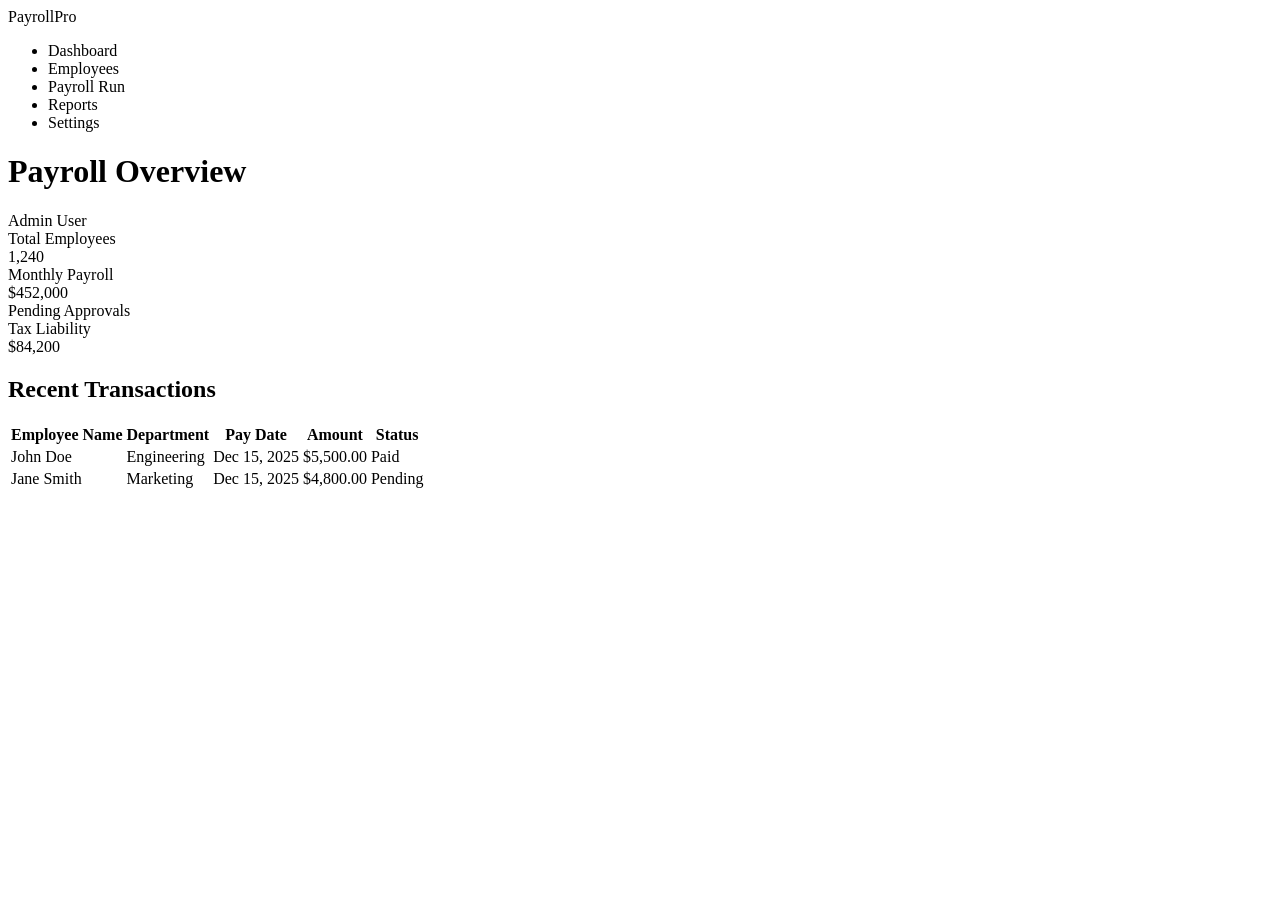
==== payroll/src/main/resources/templates/index.html @ 88bf88ef "added spring boot to the project" ====
<!DOCTYPE html>
<html xmlns:th="http://www.thymeleaf.org">
<head>
    <meta charset="UTF-8">
    <meta name="viewport" content="width=device-width, initial-scale=1.0">
    <title>Payroll System Dashboard</title>
    <link rel="stylesheet" th:href="@{/style.css}">
</head>
<body class="dashboard-body">
    <nav class="sidebar-container">
        <div class="sidebar-logo">PayrollPro</div>
        <ul class="sidebar-menu">
            <li class="menu-item">Dashboard</li>
            <li class="menu-item">Employees</li>
            <li class="menu-item">Payroll Run</li>
            <li class="menu-item">Reports</li>
            <li class="menu-item">Settings</li>
        </ul>
    </nav>
    <main class="main-content">
        <header class="top-bar">
            <h1 class="page-title">Payroll Overview</h1>
            <div class="user-profile">Admin User</div>
        </header>
        <section class="stats-grid">
            <div class="stat-card">
                <div class="stat-label">Total Employees</div>
                <div class="stat-value">1,240</div>
            </div>
            <div class="stat-card">
                <div class="stat-label">Monthly Payroll</div>
                <div class="stat-value">$452,000</div>
            </div>
            <div class="stat-card">
                <div class="stat-label">Pending Approvals</div>
                <div class="stat-value" th:text="${number}"></div>
            </div>
            <div class="stat-card">
                <div class="stat-label">Tax Liability</div>
                <div class="stat-value">$84,200</div>
            </div>
        </section>
        <section class="table-container">
            <h2 class="table-heading">Recent Transactions</h2>
            <table class="payroll-table">
                <thead>
                    <tr>
                        <th class="table-header">Employee Name</th>
                        <th class="table-header">Department</th>
                        <th class="table-header">Pay Date</th>
                        <th class="table-header">Amount</th>
                        <th class="table-header">Status</th>
                    </tr>
                </thead>
                <tbody>
                    <tr>
                        <td class="table-cell">John Doe</td>
                        <td class="table-cell">Engineering</td>
                        <td class="table-cell">Dec 15, 2025</td>
                        <td class="table-cell">$5,500.00</td>
                        <td class="table-cell"><span class="status-paid">Paid</span></td>
                    </tr>
                    <tr>
                        <td class="table-cell">Jane Smith</td>
                        <td class="table-cell">Marketing</td>
                        <td class="table-cell">Dec 15, 2025</td>
                        <td class="table-cell">$4,800.00</td>
                        <td class="table-cell"><span class="status-pending">Pending</span></td>
                    </tr>
                </tbody>
            </table>
        </section>
    </main>
</body>
</html>
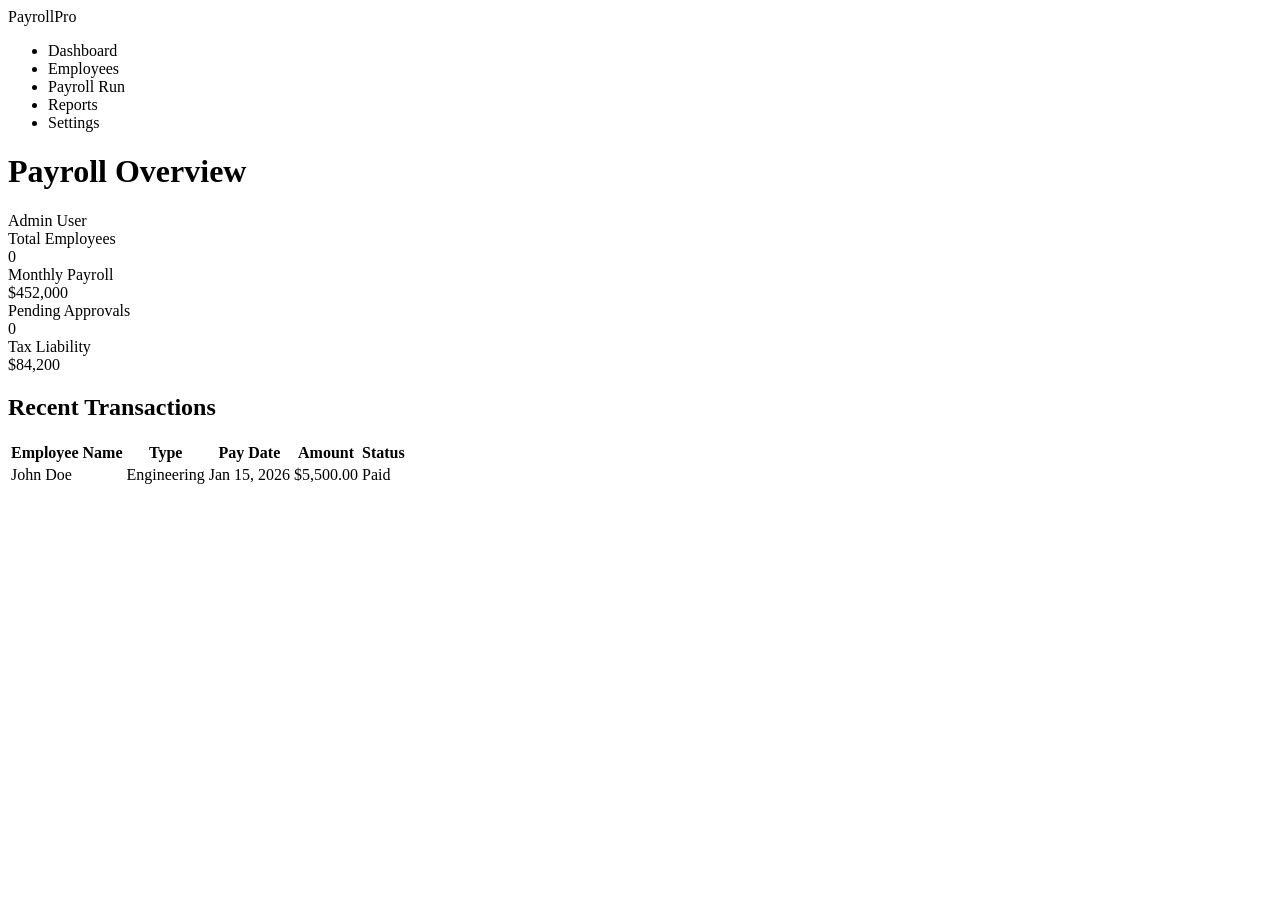
==== commit fcc41a70: "connected basic information between dashboard and backend" ====
--- a/payroll/src/main/resources/templates/index.html
+++ b/payroll/src/main/resources/templates/index.html
@@ -25,19 +25,19 @@
         <section class="stats-grid">
             <div class="stat-card">
                 <div class="stat-label">Total Employees</div>
-                <div class="stat-value">1,240</div>
+                <div class="stat-value" th:text="${numberOfEmp}">0</div>
             </div>
             <div class="stat-card">
                 <div class="stat-label">Monthly Payroll</div>
-                <div class="stat-value">$452,000</div>
+                <div class="stat-value" th:text="'$'+${totalPayout}">$452,000</div>
             </div>
             <div class="stat-card">
                 <div class="stat-label">Pending Approvals</div>
-                <div class="stat-value" th:text="${number}"></div>
+                <div class="stat-value">0</div>
             </div>
             <div class="stat-card">
                 <div class="stat-label">Tax Liability</div>
-                <div class="stat-value">$84,200</div>
+                <div class="stat-value" th:text="'$'+0.27*${totalPayout}">$84,200</div>
             </div>
         </section>
         <section class="table-container">
@@ -46,26 +46,23 @@
                 <thead>
                     <tr>
                         <th class="table-header">Employee Name</th>
-                        <th class="table-header">Department</th>
+                        <th class="table-header">Type</th>
                         <th class="table-header">Pay Date</th>
                         <th class="table-header">Amount</th>
                         <th class="table-header">Status</th>
                     </tr>
                 </thead>
                 <tbody>
-                    <tr>
-                        <td class="table-cell">John Doe</td>
-                        <td class="table-cell">Engineering</td>
-                        <td class="table-cell">Dec 15, 2025</td>
-                        <td class="table-cell">$5,500.00</td>
-                        <td class="table-cell"><span class="status-paid">Paid</span></td>
-                    </tr>
-                    <tr>
-                        <td class="table-cell">Jane Smith</td>
-                        <td class="table-cell">Marketing</td>
-                        <td class="table-cell">Dec 15, 2025</td>
-                        <td class="table-cell">$4,800.00</td>
-                        <td class="table-cell"><span class="status-pending">Pending</span></td>
+                    <tr th:each="emp : ${empList}">
+                        <td class="table-cell" th:text="${emp.getFirstName() + ' ' + emp.getLastName()}">John Doe</td>
+                        <td class="table-cell" th:text="${emp.getType()}">Engineering</td>
+                        <td class="table-cell">Jan 15, 2026</td>
+                        
+                        <td class="table-cell" th:text="'$' + ${emp.calculatePay()}">$5,500.00</td>
+                        
+                        <td class="table-cell">
+                            <span class="status-paid">Paid</span>
+                        </td>
                     </tr>
                 </tbody>
             </table>
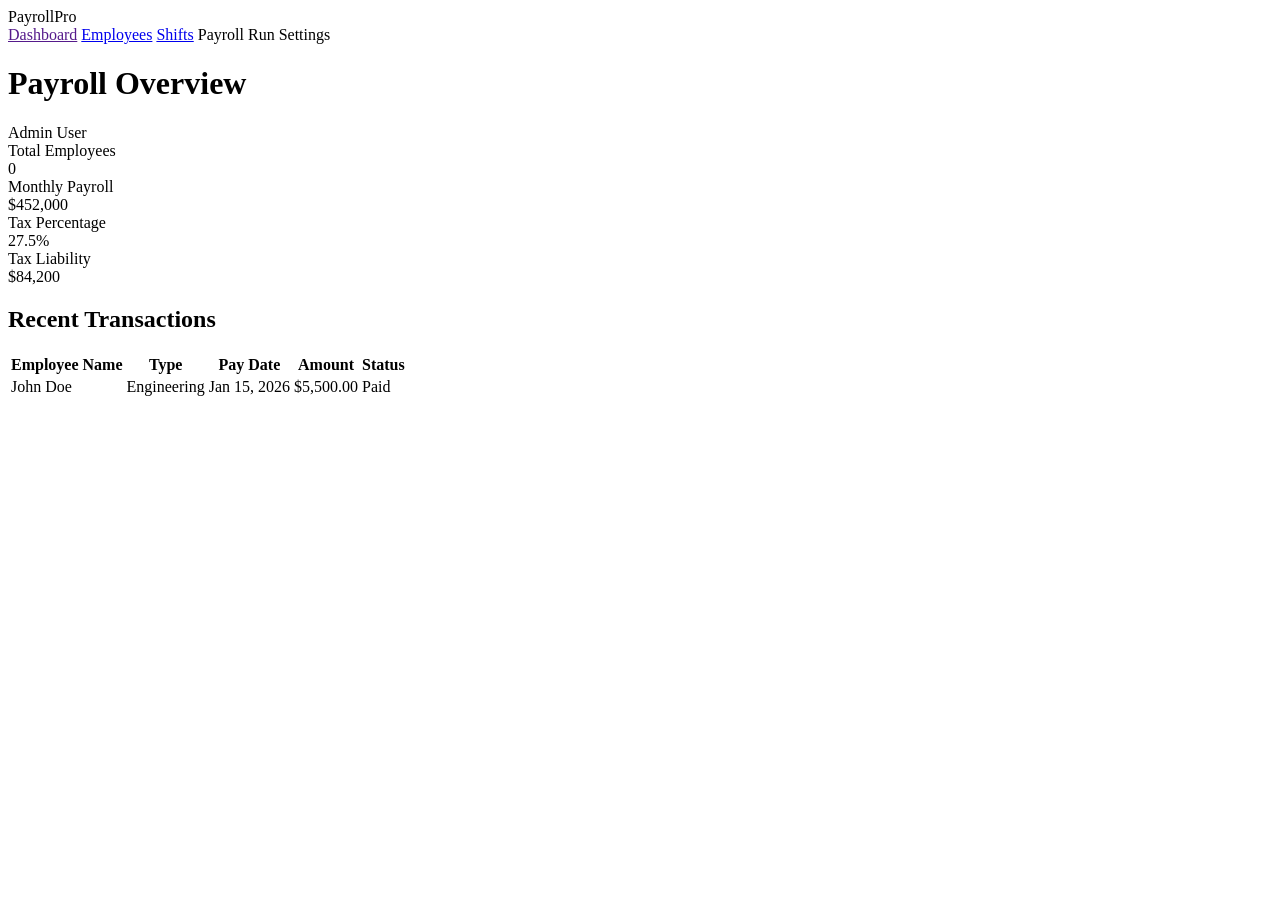
==== commit 2def3399: "added the ability to add employees" ====
--- a/payroll/src/main/resources/templates/index.html
+++ b/payroll/src/main/resources/templates/index.html
@@ -5,17 +5,18 @@
     <meta name="viewport" content="width=device-width, initial-scale=1.0">
     <title>Payroll System Dashboard</title>
     <link rel="stylesheet" th:href="@{/style.css}">
+
 </head>
 <body class="dashboard-body">
     <nav class="sidebar-container">
         <div class="sidebar-logo">PayrollPro</div>
-        <ul class="sidebar-menu">
-            <li class="menu-item">Dashboard</li>
-            <li class="menu-item">Employees</li>
-            <li class="menu-item">Payroll Run</li>
-            <li class="menu-item">Reports</li>
-            <li class="menu-item">Settings</li>
-        </ul>
+        <div class="sidebar-menu">
+            <a class="menu-item" href="">Dashboard</a>
+            <a class="menu-item" href="Employees">Employees</a>
+            <a class="menu-item" href="Shifts">Shifts</a>
+            <a class="menu-item">Payroll Run</a>
+            <a class="menu-item">Settings</a>
+        </div>
     </nav>
     <main class="main-content">
         <header class="top-bar">
@@ -32,12 +33,12 @@
                 <div class="stat-value" th:text="'$'+${totalPayout}">$452,000</div>
             </div>
             <div class="stat-card">
-                <div class="stat-label">Pending Approvals</div>
-                <div class="stat-value">0</div>
+                <div class="stat-label">Tax Percentage</div>
+                <div class="stat-value">27.5%</div>
             </div>
             <div class="stat-card">
                 <div class="stat-label">Tax Liability</div>
-                <div class="stat-value" th:text="'$'+0.27*${totalPayout}">$84,200</div>
+                <div class="stat-value" th:text="'$'+0.275*${totalPayout}">$84,200</div>
             </div>
         </section>
         <section class="table-container">
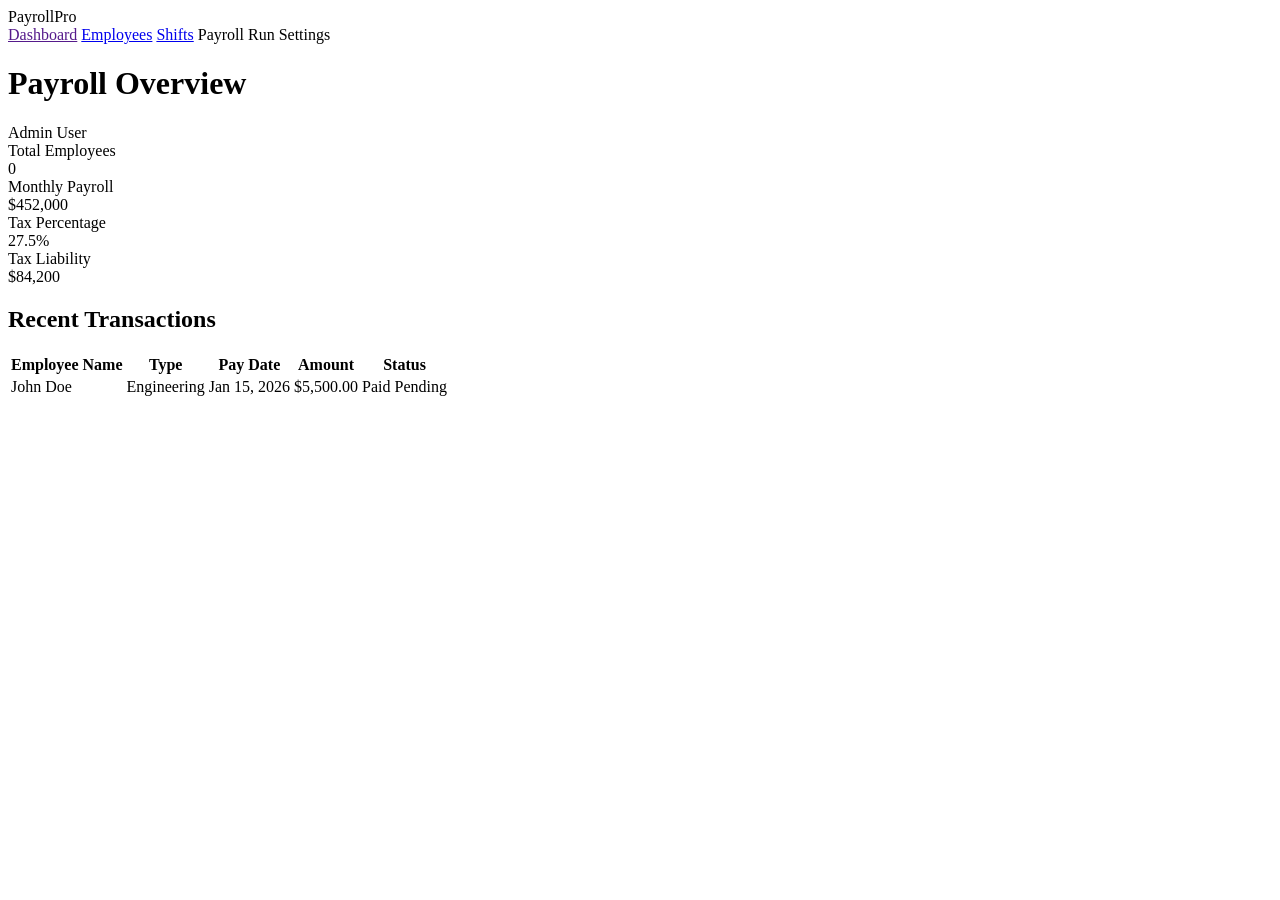
==== commit 73aefce5: "added the ability to remove employees" ====
--- a/payroll/src/main/resources/templates/index.html
+++ b/payroll/src/main/resources/templates/index.html
@@ -62,7 +62,8 @@
                         <td class="table-cell" th:text="'$' + ${emp.calculatePay()}">$5,500.00</td>
                         
                         <td class="table-cell">
-                            <span class="status-paid">Paid</span>
+                            <span class="status-paid" th:if="${emp.getPayStatus()}">Paid</span>
+                            <span class="status-pending" th:if="${!emp.getPayStatus()}">Pending</span>
                         </td>
                     </tr>
                 </tbody>
